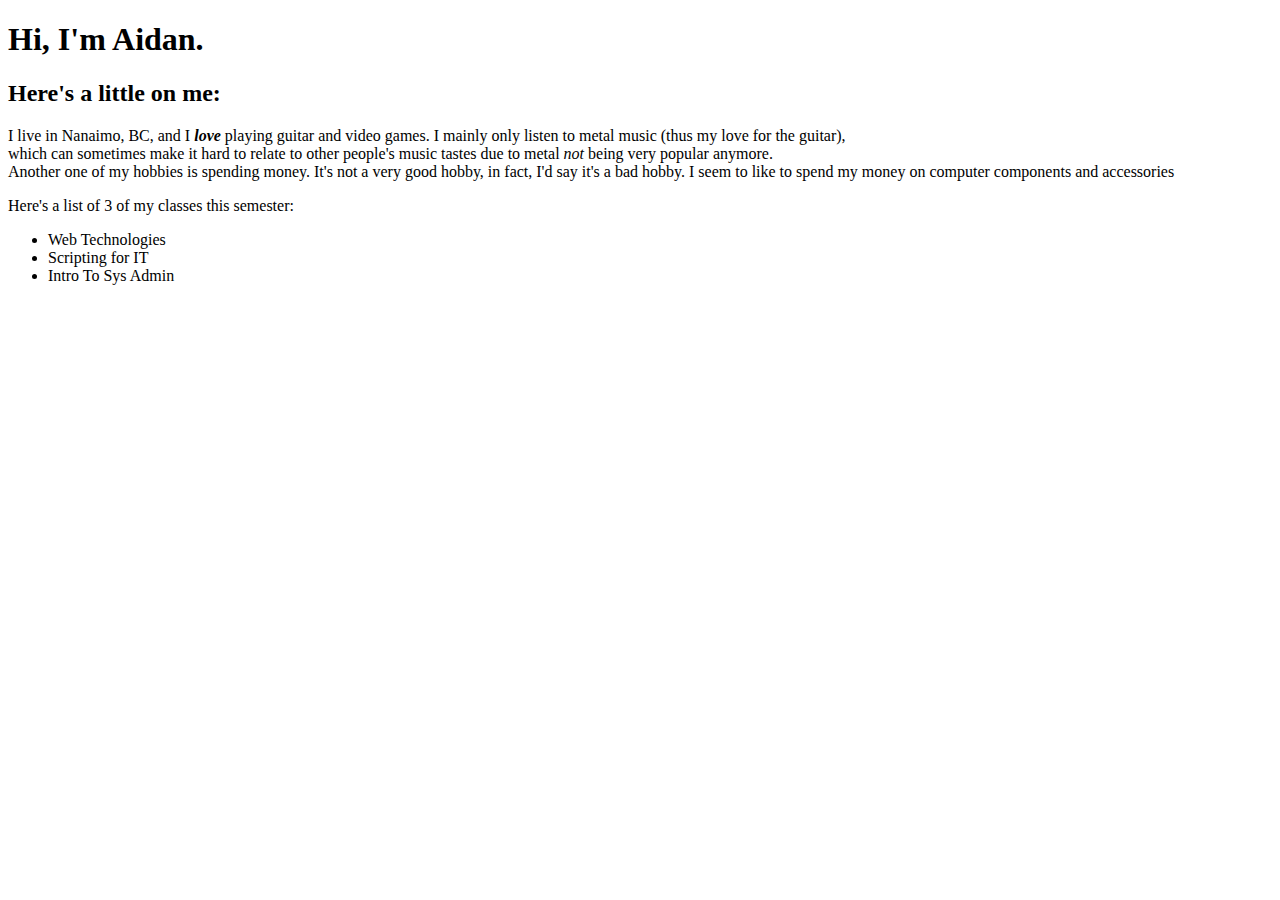
==== index.html @ 74328729 "Finished" ====
<!DOCTYPE html>
<html lang="en">

<head>
    <meta charset="UTF-8">
    <title>Aidan's Website</title>
    <h1>
        Hi, I'm Aidan.
    </h1>
</head>

<body>


    <h2>
        Here's a little on me:
    </h2>

    <p>
        I live in Nanaimo, BC, and I <em><strong>love</strong></em> playing guitar and video games. I mainly only listen
        to metal music (thus my love for the guitar),<br>
        which can sometimes make it hard to relate to other people's music tastes due to metal <em>not</em> being very
        popular anymore. <br>Another one of my hobbies is spending money. It's not a very good hobby, in fact, I'd say
        it's
        a bad hobby. I seem to like to spend my money on computer components and accessories
    </p>
    <p>Here's a list of 3 of my classes this semester:</p>
    <ul>
        <li>Web Technologies</li>
        <li>Scripting for IT</li>
        <li>Intro To Sys Admin</li>
    </ul>
</body>

</html>
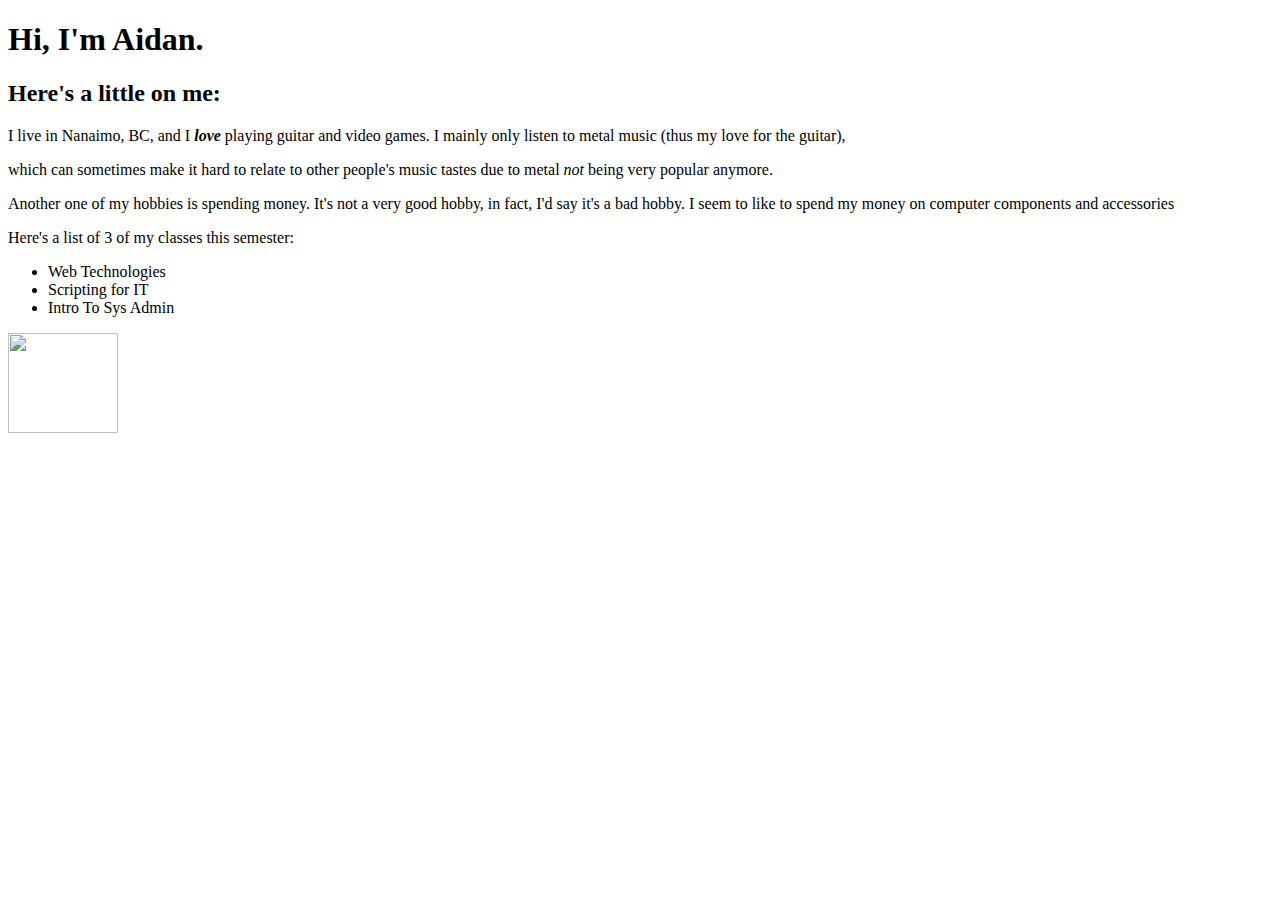
==== commit 98dc90bd: "added semantic tags" ====
--- a/index.html
+++ b/index.html
@@ -4,32 +4,54 @@
 <head>
     <meta charset="UTF-8">
     <title>Aidan's Website</title>
-    <h1>
-        Hi, I'm Aidan.
-    </h1>
+
 </head>
 
 <body>
+    <header>
+        <h1>
+            Hi, I'm Aidan.
+        </h1>
 
-
-    <h2>
-        Here's a little on me:
-    </h2>
-
-    <p>
-        I live in Nanaimo, BC, and I <em><strong>love</strong></em> playing guitar and video games. I mainly only listen
-        to metal music (thus my love for the guitar),<br>
-        which can sometimes make it hard to relate to other people's music tastes due to metal <em>not</em> being very
-        popular anymore. <br>Another one of my hobbies is spending money. It's not a very good hobby, in fact, I'd say
-        it's
-        a bad hobby. I seem to like to spend my money on computer components and accessories
-    </p>
-    <p>Here's a list of 3 of my classes this semester:</p>
-    <ul>
-        <li>Web Technologies</li>
-        <li>Scripting for IT</li>
-        <li>Intro To Sys Admin</li>
-    </ul>
+        <h2>
+            Here's a little on me:
+        </h2>
+    </header>
+    <article>
+        <section>
+            <p>
+                I live in Nanaimo, BC, and I <em><strong>love</strong></em> playing guitar and video games. I mainly
+                only
+                listen
+                to metal music (thus my love for the guitar),
+            </p>
+            <p>
+                which can sometimes make it hard to relate to other people's music tastes due to metal <em>not</em>
+                being
+                very
+                popular anymore.
+            </p>
+            <p>Another one of my hobbies is spending money. It's not a very good hobby, in fact,
+                I'd
+                say
+                it's
+                a bad hobby. I seem to like to spend my money on computer components and accessories
+            </p>
+        </section>
+        <section>
+            <p>Here's a list of 3 of my classes this semester:</p>
+            <ul>
+                <li>Web Technologies</li>
+                <li>Scripting for IT</li>
+                <li>Intro To Sys Admin</li>
+            </ul>
+        </section>
+    </article>
+    <footer>
+        <a href="https://www.bcit.ca">
+            <img src="images/bcit_logo.png" height="100" width="110">
+        </a>
+    </footer>
 </body>
 
 </html>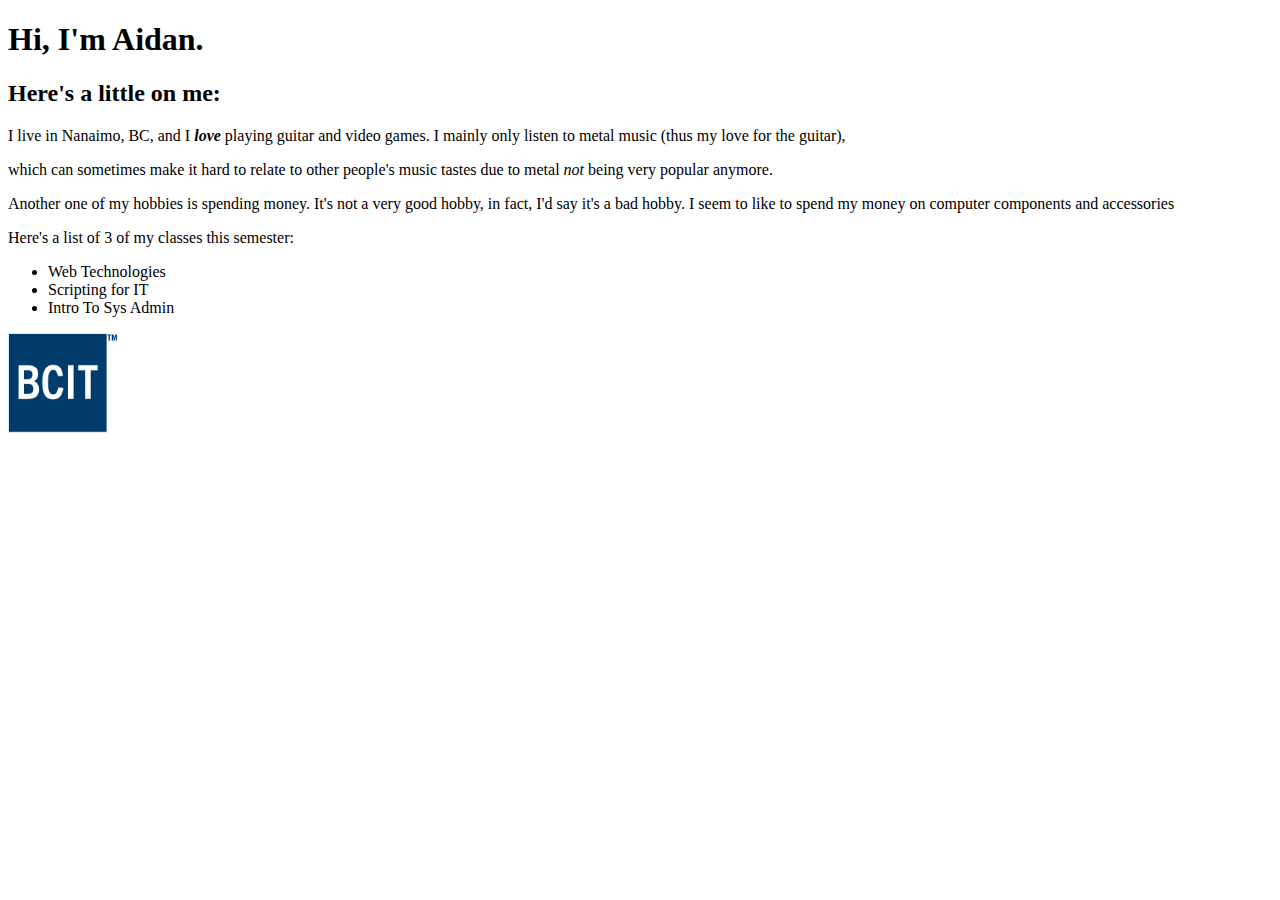
==== commit 013191cf: "final for lab3" ====
--- a/index.html
+++ b/index.html
@@ -4,7 +4,7 @@
 <head>
     <meta charset="UTF-8">
     <title>Aidan's Website</title>
-
+    <link rel="stylesheet" href="css/stylesheet.css">
 </head>
 
 <body>
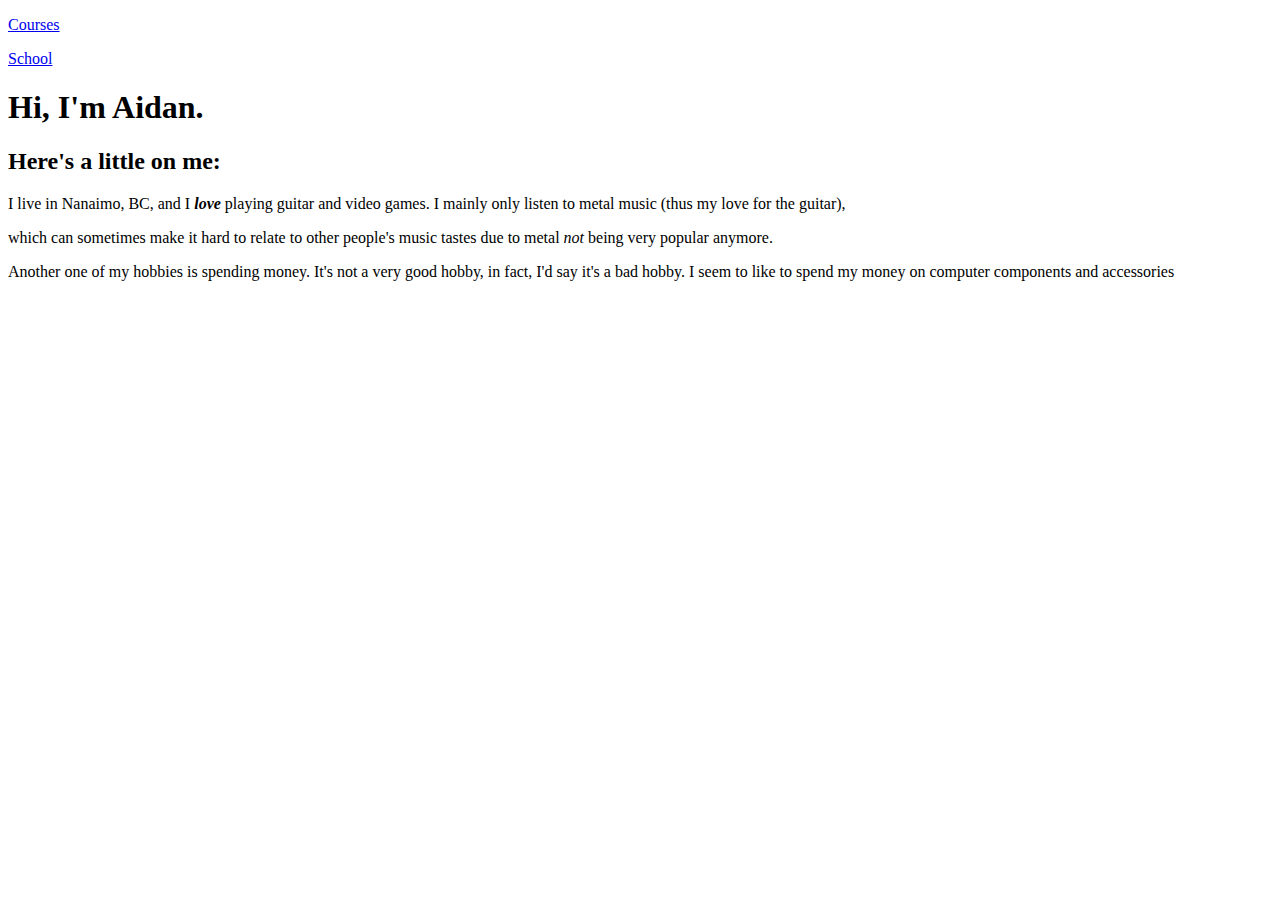
==== commit 4208626b: "lab4 done" ====
--- a/index.html
+++ b/index.html
@@ -5,10 +5,15 @@
     <meta charset="UTF-8">
     <title>Aidan's Website</title>
     <link rel="stylesheet" href="css/stylesheet.css">
+    <link href="https://fonts.googleapis.com/css2?family=Montserrat&display=swap" rel="stylesheet">
 </head>
 
 <body>
     <header>
+        <nav class="links">
+            <p class="links"><a href="misc/courses.html">Courses</a></p>
+            <p class="links"><a href="misc/school.html">School</a></p>
+        </nav>
         <h1>
             Hi, I'm Aidan.
         </h1>
@@ -39,19 +44,9 @@
             </p>
         </section>
         <section>
-            <p>Here's a list of 3 of my classes this semester:</p>
-            <ul>
-                <li>Web Technologies</li>
-                <li>Scripting for IT</li>
-                <li>Intro To Sys Admin</li>
-            </ul>
+            
         </section>
     </article>
-    <footer>
-        <a href="https://www.bcit.ca">
-            <img src="images/bcit_logo.png" height="100" width="110">
-        </a>
-    </footer>
 </body>
 
 </html>